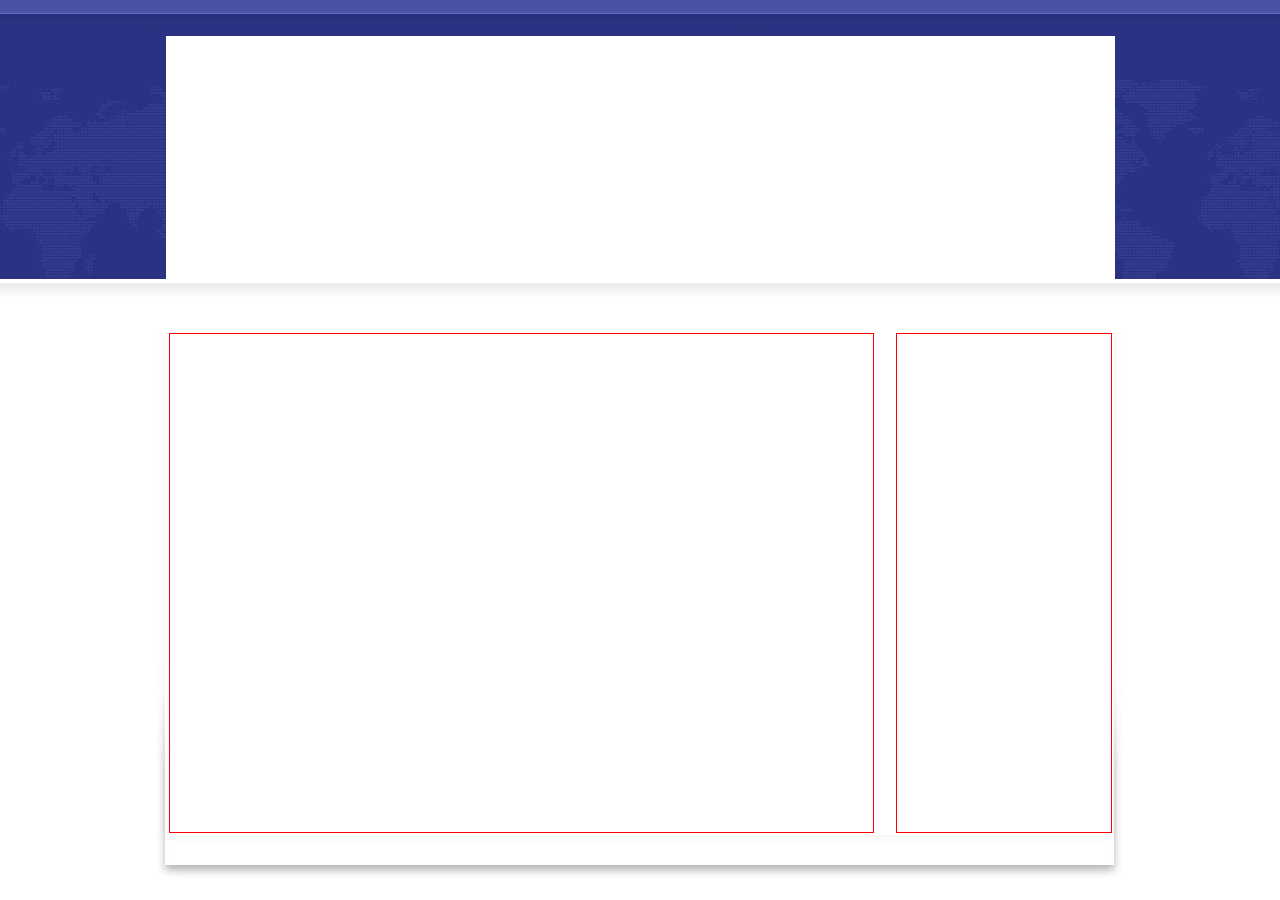
==== test3/index.html @ 956e79c7 "Started on test 3" ====
<!DOCTYPE html>
<!-- paulirish.com/2008/conditional-stylesheets-vs-css-hacks-answer-neither/ -->
<!--[if lt IE 7 ]> <html class="no-js ie6 oldie ie" lang="en"> <![endif]-->
<!--[if IE 7 ]>    <html class="no-js ie7 oldie ie" lang="en"> <![endif]-->
<!--[if IE 8 ]>    <html class="no-js ie8 oldie ie" lang="en"> <![endif]-->
<!--[if (gte IE 9)|!(IE)]><!--> <html class="no-js" lang="en"> <!--<![endif]-->
	<head>
		<meta charset="utf-8">
		<meta http-equiv="X-UA-Compatible" content="IE=edge,chrome=1">
		<title>Test 3</title>
		<!--[if IE ]>
		<script>
		// html5shiv @rem remysharp.com/html5-enabling-script
		// iepp v1.6.2 @jon_neal iecss.com/print-protector
		// Dual licensed under the MIT or GPL Version 2 licenses
		/*@cc_on(function(a,b){function r(a){var b=-1;while(++b<f)a.createElement(e[b])}if(!(!window.attachEvent||!b.createStyleSheet||!function(){var a=document.createElement("div");a.innerHTML="<elem></elem>";return a.childNodes.length!==1}())){a.iepp=a.iepp||{};var c=a.iepp,d=c.html5elements||"abbr|article|aside|audio|canvas|datalist|details|figcaption|figure|footer|header|hgroup|mark|meter|nav|output|progress|section|summary|time|video",e=d.split("|"),f=e.length,g=new RegExp("(^|\\s)("+d+")","gi"),h=new RegExp("<(/*)("+d+")","gi"),i=/^\s*[\{\}]\s*$/,j=new RegExp("(^|[^\\n]*?\\s)("+d+")([^\\n]*)({[\\n\\w\\W]*?})","gi"),k=b.createDocumentFragment(),l=b.documentElement,m=l.firstChild,n=b.createElement("body"),o=b.createElement("style"),p=/print|all/,q;c.getCSS=function(a,b){if(a+""===undefined)return"";var d=-1,e=a.length,f,g=[];while(++d<e){f=a[d];if(f.disabled)continue;b=f.media||b,p.test(b)&&g.push(c.getCSS(f.imports,b),f.cssText),b="all"}return g.join("")},c.parseCSS=function(a){var b=[],c;while((c=j.exec(a))!=null)b.push(((i.exec(c[1])?"\n":c[1])+c[2]+c[3]).replace(g,"$1.iepp_$2")+c[4]);return b.join("\n")},c.writeHTML=function(){var a=-1;q=q||b.body;while(++a<f){var c=b.getElementsByTagName(e[a]),d=c.length,g=-1;while(++g<d)c[g].className.indexOf("iepp_")<0&&(c[g].className+=" iepp_"+e[a])}k.appendChild(q),l.appendChild(n),n.className=q.className,n.id=q.id,n.innerHTML=q.innerHTML.replace(h,"<$1font")},c._beforePrint=function(){o.styleSheet.cssText=c.parseCSS(c.getCSS(b.styleSheets,"all")),c.writeHTML()},c.restoreHTML=function(){n.innerHTML="",l.removeChild(n),l.appendChild(q)},c._afterPrint=function(){c.restoreHTML(),o.styleSheet.cssText=""},r(b),r(k);if(c.disablePP)return;m.insertBefore(o,m.firstChild),o.media="print",o.className="iepp-printshim",a.attachEvent("onbeforeprint",c._beforePrint),a.attachEvent("onafterprint",c._afterPrint)}})(this,document);@*/
		</script>
		<![endif]-->
		<link href="css/normalize.css" type="text/css" rel="stylesheet">     		
		<link href="css/style.css" type="text/css" rel="stylesheet">     				
	</head>
    <body>
		<header>
			<div id="banner_nav_con">
				
			</div>
		</header>
		<section id="main" class="">
			<div id="mid_content">
				<div id="main_content" class="left redb">
					
				</div>
				<aside class="right redb">
				
				</aside>
				<div class="clear">&nbsp;</div>
			</div>	
			
		</section>
		<footer></footer>
    </body>
</html>
---- test3/css/style.css ----
* {
	-webkit-box-sizing: border-box;
	-moz-box-sizing: border-box;
	-ms-box-sizing: border-box;
	box-sizing: border-box;	
	/* For IE6 and IE7  See: https://github.com/Schepp/box-sizing-polyfill*/
	*behavior: url(css/boxsizing.htc); 
}
a:hover, 
a:active,
a:visited,
a:link { outline: none; }
.hide { display: none; }
.show { display : block; }
.visible { visibility : visible; }
.invisible { visibility : hidden;}
.redb {border: 1px solid red;}
.u {text-decoration: underline;}
.b {font-weight: bold;}
.i {font-style: italic;}
.glow {
	-webkit-box-shadow: 0 0 10px rgba(50, 50, 50, 0.8);
	box-shadow: 0 0 10px rgba(50, 50, 50, 0.5);	
}
.valign-top {vertical-align: top;}
.valign-middle {vertical-align: middle;}
.valign-bottom {vertical-align: bottom;}
.align-r {text-align: right;}
.align-l {text-align: left;}
.align-j {text-align: justify;}
.align-c {text-align: center;}
.away {
	position: absolute;
	top: -1000px;
	left: -1000px;
}
.inline {display: inline;}
.block {display: block;}
.clear {clear:both; font-size:0; height:0px; line-height:0;}
.left {float: left !important;}
.right {float: right !important;}
.inline_block {display: inline-block !important;}
.roundies5 {-moz-border-radius: 5px;-webkit-border-radius: 5px;border-radius: 5px;}
.roundies10 {-moz-border-radius: 10px;-webkit-border-radius: 10px;border-radius: 10px;}
.opacity50 {opacity: 0.5; filter: alpha(opacity=50);}
.opacity0 {opacity: 0; filter: alpha(opacity=0);}
.redb {border: 1px solid red !important}

/************ end of DEV STYLES ***********/
body {
	font-family: arial;
	/* See: http://coding.smashingmagazine.com/2007/05/10/70-expert-ideas-for-better-css-coding/ */
	font-size: 62.5%em; 
	margin:0;
	padding:0;
	position: relative;	
	background: url("../images/body_top_bg.jpg") repeat-x top #fff;
}


header {
	width: 100%;
	padding-top: 36px;
	/* padding-bottom: 50px; */
	background: url("../images/top_header_shadow.jpg") repeat-x bottom transparent;
	height: 333px;
}
	#banner_nav_con {
		width: 949px;
		margin: 0 auto;
		background-color: #fff;
		min-height: 246px;
		padding: 10px;
	}

#main {
	width: 967px;
	padding: 0;	
	margin:0 auto;
	min-height: 500px;
	background: url("../images/center_shadow_bg.jpg") repeat-y center #fff;
}
	#mid_content{
		width: 967px;		
		background: url("../images/bottom_shadow_bg2.jpg") repeat-x bottom transparent;
		min-height: 500px;
		padding: 0px 12px 46px 12px;
	}
		#main_content {
			width: 705px;
			min-height: 500px
		}
		aside {
			width: 216px;
			min-height: 500px
		}

footer {
	
}
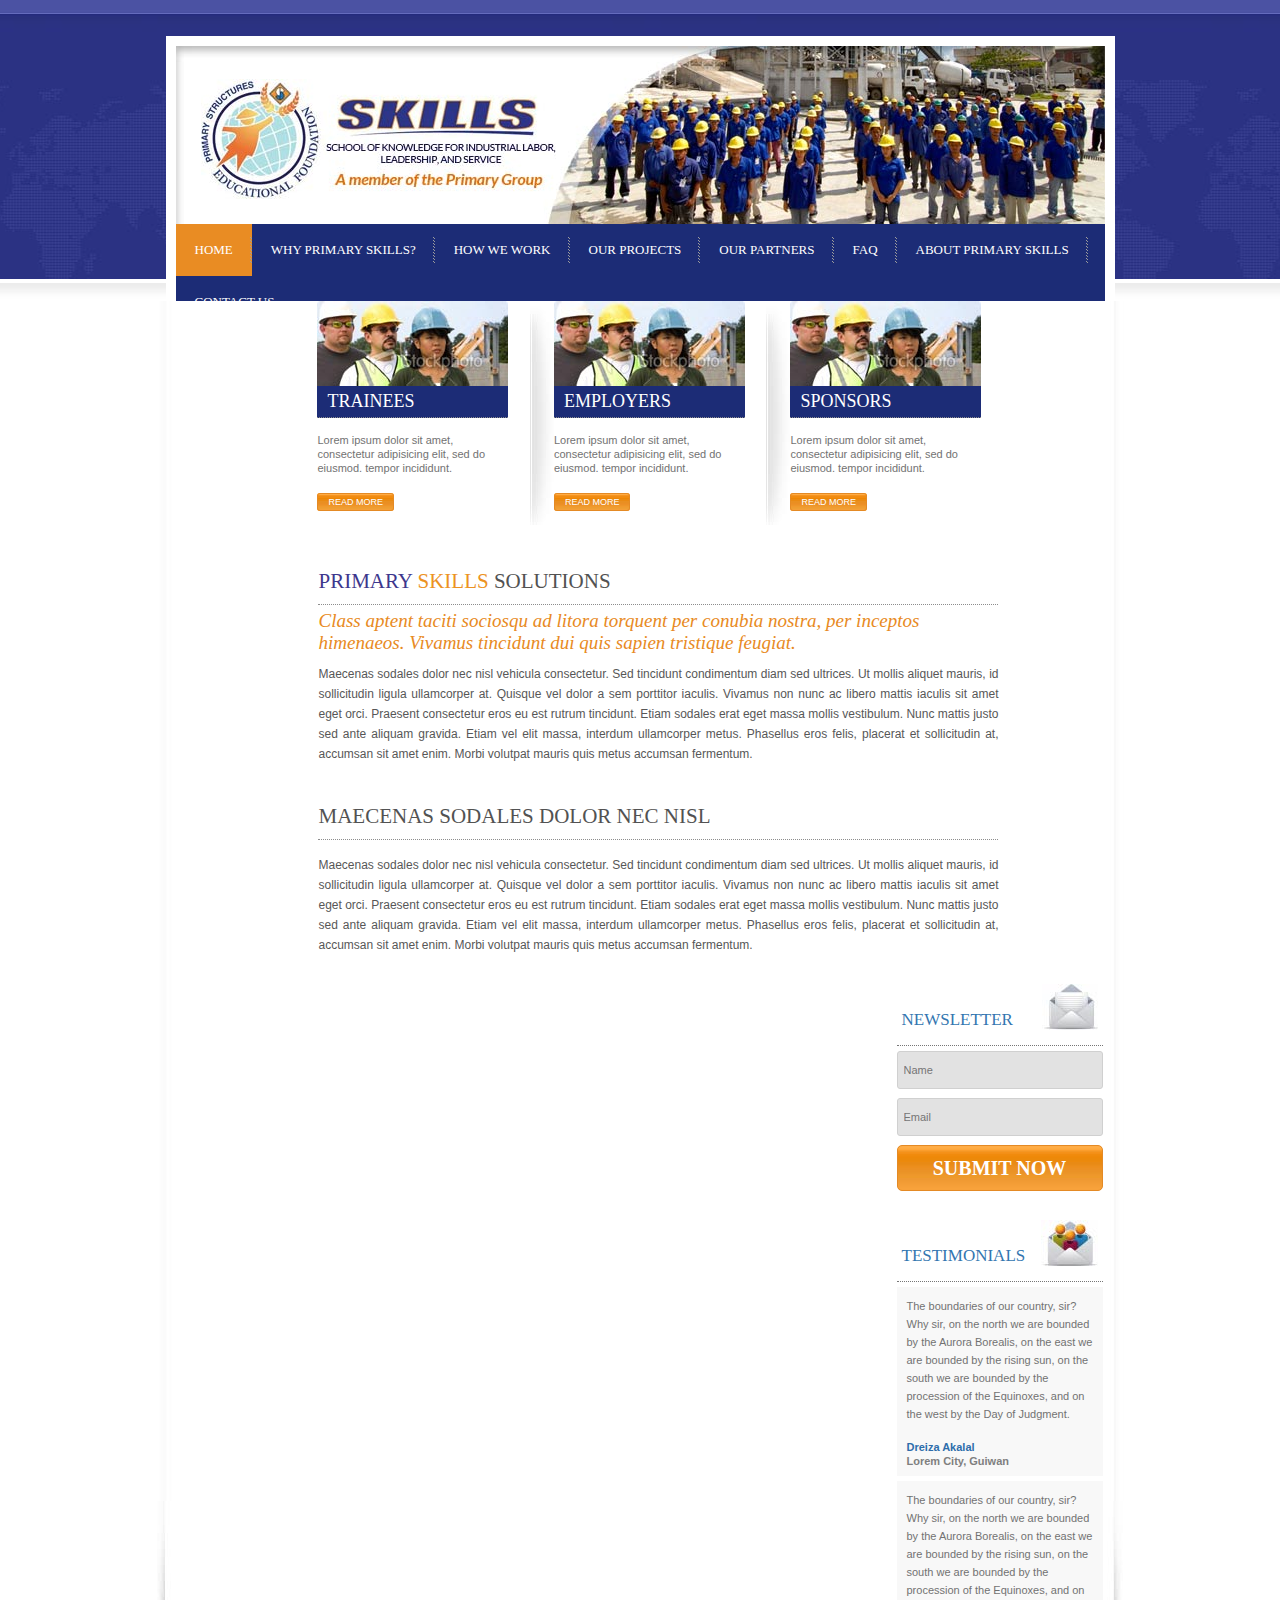
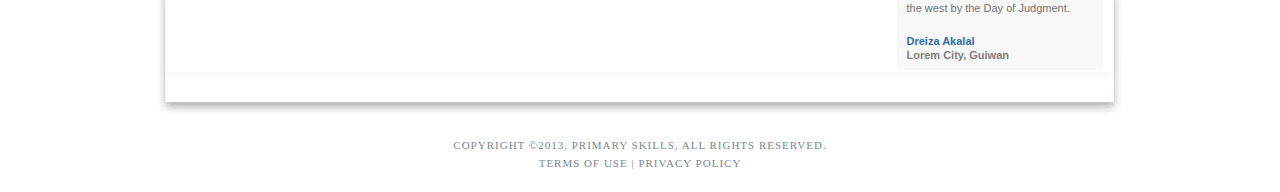
==== commit b4d70b9c: "Finished doing test 3" ====
--- a/test3/index.html
+++ b/test3/index.html
@@ -10,6 +10,9 @@
 		<title>Test 3</title>
 		<!--[if IE ]>
 		<script>
+		// -------------------------------------
+		// Make HTML5 elements work on IE 6,7,8
+		// -------------------------------------
 		// html5shiv @rem remysharp.com/html5-enabling-script
 		// iepp v1.6.2 @jon_neal iecss.com/print-protector
 		// Dual licensed under the MIT or GPL Version 2 licenses
@@ -22,21 +25,144 @@
     <body>
 		<header>
 			<div id="banner_nav_con">
-				
+				<div id="banner_con">
+					<a href="#" id="logo">
+						<img src="images/logo.jpg">
+					</a>
+				</div>
+				<nav id="main_nav">
+					<ul>
+						<li><a href="#" class="selected">home</a></li>
+						<li><a href="#">Why pRIMARY SKILLS?</a></li>
+						<li><a href="#">How WE Work</a></li>
+						<li><a href="#">OUR PROJECTS</a></li>
+						<li><a href="#">OUR PARTNERS</a></li>
+						<li><a href="#">FAQ</a></li>
+						<li><a href="#">About PRIMARY SKILLS</a></li>
+						<li><a href="#" class="last"> Contact Us</a></li>
+					</ul>
+					<div class="clear"></div>
+				</nav>
 			</div>
 		</header>
+		
+		
 		<section id="main" class="">
 			<div id="mid_content">
-				<div id="main_content" class="left redb">
+				<div id="main_content" class="left">
+				
+					<!-- start of .top_box area -->
+					<div class="top_box inline_block first">
+						<figure>
+							<img src="images/employees.jpg">
+							<h2>trainees</h2>
+						</figure>
+						<article>
+							Lorem ipsum dolor sit amet, consectetur 
+							adipisicing elit, sed do eiusmod. tempor 
+							incididunt.
+						</article>
+						<a href="#" class="read_more_link">read more</a>
+					</div>
+					<div class="top_box inline_block">
+						<figure>
+							<img src="images/employees.jpg">
+							<h2>employers</h2>
+						</figure>
+						<article>
+							Lorem ipsum dolor sit amet, consectetur 
+							adipisicing elit, sed do eiusmod. tempor 
+							incididunt.
+						</article>
+						<a href="#" class="read_more_link">read more</a>
+					</div>
+					<div class="top_box inline_block">
+						<figure>
+							<img src="images/employees.jpg">
+							<h2>sponsors</h2>
+						</figure>
+						<article>
+							Lorem ipsum dolor sit amet, consectetur 
+							adipisicing elit, sed do eiusmod. tempor 
+							incididunt.
+						</article>
+						<a href="#" class="read_more_link">read more</a>
+					</div>
+					<!-- end of .top_box area -->
 					
-				</div>
-				<aside class="right redb">
-				
+					<div id="front_content_texts">
+						<h1>
+							<span class="blue">Primary</span> <span class="orange">Skills</span> SOLUTIONS
+						</h1>
+						<h2>
+							Class aptent taciti sociosqu ad litora torquent per conubia nostra, per inceptos himenaeos. Vivamus tincidunt dui quis sapien tristique feugiat.
+						</h2>
+						<p>
+							Maecenas sodales dolor nec nisl vehicula consectetur. Sed tincidunt condimentum diam sed ultrices. 
+							Ut mollis aliquet mauris, id sollicitudin ligula ullamcorper at. Quisque vel dolor a sem porttitor 
+							iaculis. Vivamus non nunc ac libero mattis iaculis sit amet eget orci. Praesent consectetur eros eu 
+							est rutrum tincidunt. Etiam sodales erat eget massa mollis vestibulum. Nunc mattis justo sed ante 
+							aliquam gravida. Etiam vel elit massa, interdum ullamcorper metus. Phasellus eros felis, placerat 
+							et sollicitudin at, accumsan sit amet enim. Morbi volutpat mauris quis metus accumsan fermentum. 
+						</p>
+						
+						<h1>Maecenas sodales dolor nec nisl</h1>
+						<p>
+							Maecenas sodales dolor nec nisl vehicula consectetur. Sed tincidunt condimentum diam sed ultrices. 
+							Ut mollis aliquet mauris, id sollicitudin ligula ullamcorper at. Quisque vel dolor a sem porttitor 
+							iaculis. Vivamus non nunc ac libero mattis iaculis sit amet eget orci. Praesent consectetur eros eu 
+							est rutrum tincidunt. Etiam sodales erat eget massa mollis vestibulum. Nunc mattis justo sed ante 
+							aliquam gravida. Etiam vel elit massa, interdum ullamcorper metus. Phasellus eros felis, placerat 
+							et sollicitudin at, accumsan sit amet enim. Morbi volutpat mauris quis metus accumsan fermentum. 
+						</p>
+					</div>
+					
+				</div><!-- #main_content -->
+				<aside class="right ">
+					<h2>newsletter<img src="images/email_envelop.jpg"></h2>
+					<form id="newsletter_form">
+						<input type="text" placeholder="Name">
+						<input type="text" placeholder="Email">
+						<button id="newsletter_submit">submit now</button>
+					</form>
+					
+					<h2>testimonials<img src="images/people_env_pic.jpg"></h2>
+					<div id="testimonials_con">
+						<article>
+							<p>
+								The boundaries of our country, sir? Why sir, on the north 
+								we are bounded by the Aurora Borealis, on the east we are 
+								bounded by the rising sun, on the south we are bounded by the 
+								procession of the Equinoxes, and on the west by the Day of 
+								Judgment.
+							</p>
+							<a href="#" class="testi_name">Dreiza Akalal</a>
+							<address>Lorem City, Guiwan</address>
+						</article>
+						
+						<article>
+							<p>
+								The boundaries of our country, sir? Why sir, on the north 
+								we are bounded by the Aurora Borealis, on the east we are 
+								bounded by the rising sun, on the south we are bounded by the 
+								procession of the Equinoxes, and on the west by the Day of 
+								Judgment.
+							</p>
+							<a href="#" class="testi_name">Dreiza Akalal</a>
+							<address>Lorem City, Guiwan</address>
+						</article>	
+					</div>										
 				</aside>
-				<div class="clear">&nbsp;</div>
-			</div>	
+				<div class="clear"></div>
+			</div><!-- #mid_content -->	
 			
-		</section>
-		<footer></footer>
+		</section><!-- #main -->
+		
+		
+		<footer>
+			copyright &copy;2013, primary skills, all rights reserved. <br>
+			<a href="">terms of use</a> | 
+			<a href="">privacy policy</a>
+		</footer>
     </body>
 </html>
--- a/test3/css/style.css
+++ b/test3/css/style.css
@@ -39,7 +39,14 @@
 .clear {clear:both; font-size:0; height:0px; line-height:0;}
 .left {float: left !important;}
 .right {float: right !important;}
-.inline_block {display: inline-block !important;}
+.inline_block {
+	display: inline-block;
+}
+.ie6 .inline_block,
+.ie7 .inline_block {
+	zoom:1;
+	display: inline;
+}
 .roundies5 {-moz-border-radius: 5px;-webkit-border-radius: 5px;border-radius: 5px;}
 .roundies10 {-moz-border-radius: 10px;-webkit-border-radius: 10px;border-radius: 10px;}
 .opacity50 {opacity: 0.5; filter: alpha(opacity=50);}
@@ -50,28 +57,78 @@
 body {
 	font-family: arial;
 	/* See: http://coding.smashingmagazine.com/2007/05/10/70-expert-ideas-for-better-css-coding/ */
-	font-size: 62.5%em; 
+	/* font-size: 62.5%; */
 	margin:0;
 	padding:0;
 	position: relative;	
 	background: url("../images/body_top_bg.jpg") repeat-x top #fff;
 }
-
+a, a:active, a:visited, a:link { 
+
+}
+a:hover {
+	
+}
 
 header {
-	width: 100%;
+	/* width: 100%;
 	padding-top: 36px;
-	/* padding-bottom: 50px; */
 	background: url("../images/top_header_shadow.jpg") repeat-x bottom transparent;
-	height: 333px;
+	height: 333px; */
+	
+	 background: url("../images/top_header_shadow.jpg") repeat-x scroll center 283px transparent;
+    height: 301px;
+    padding-top: 36px;
+    width: 100%;
 }
 	#banner_nav_con {
 		width: 949px;
 		margin: 0 auto;
 		background-color: #fff;
-		min-height: 246px;
 		padding: 10px;
+		padding-bottom:0 !important;
 	}
+		#banner_con {
+			width: 100%;
+			height: 178px;
+			background: url("../images/banner.jpg") no-repeat left transparent;	
+			padding-left: 25px;
+			padding-top: 33px;
+		}
+			#logo {
+				border:0;
+			}
+		#main_nav {
+			display: block;
+			font-family: Calibri;
+			font-size: 13px;
+			background-color: #1C2C76;
+			border-bottom: 4px solid #E98C23;
+			margin:0;
+		}
+			#main_nav ul {
+				margin:0;
+				padding:0;			
+				list-style: none;
+				text-transform: uppercase;
+			}
+			#main_nav li {
+				float: left;				
+			}
+			#main_nav li a {
+				background: url("../images/nav_border.gif") no-repeat scroll right center transparent;
+				color: #FFFFFF;
+				display: block;
+				padding: 18px 19px;
+				text-decoration: none;
+			}
+			#main_nav li a.last {
+				background-image: none;
+			}
+			#main_nav li a.selected,
+			#main_nav li a:hover {
+				background-color: #E98C23;
+			}
 
 #main {
 	width: 967px;
@@ -84,36 +141,217 @@
 		width: 967px;		
 		background: url("../images/bottom_shadow_bg2.jpg") repeat-x bottom transparent;
 		min-height: 500px;
-		padding: 0px 12px 46px 12px;
+		padding: 0 11px 46px 8px;
 	}
 		#main_content {
 			width: 705px;
 			min-height: 500px
 		}
+			.top_box {
+				width: 232px;
+				font-size: 11px;
+				background: url("../images/side_shadow.jpg") no-repeat left #fff;
+				padding: 0 24px;
+				padding-bottom: 15px;
+			}
+				.top_box figure {
+					padding:0;
+					overflow: hidden;	
+					width: 191px;	
+				}
+					.top_box figure img {
+						margin: 0 auto;
+						display: block;
+						border-radius: 3px 3px 0 0;
+					}
+					.top_box figure h2 {
+						margin:0 auto;
+						text-transform: uppercase;
+						color: #fff;
+						font-family: "Myriad Pro" arial;
+						font-size: 18px;
+						background-color: #1C2C76;
+						padding: 5px 10px;
+						font-weight: normal;
+					}
+				.top_box article {
+					margin:15px 0;
+					line-height:14px;
+					color:#727272;
+				}
+				.top_box a.read_more_link {
+					color: #fff;
+					text-transform: uppercase;
+					text-decoration: none;
+					border: 1px solid #E48A25;
+					background: url("../images/read_more_bg.jpg") repeat-x left #F9AC4B;
+					border-radius: 3px;
+					padding: 3px 10px;
+					font-size: 9px;
+					line-height:24px;
+				}
+				.oldie .top_box a.read_more_link {
+					position: relative;
+					behavior: url(css/PIE.htc);
+				}
+				.ie7 .top_box a.read_more_link {					
+					line-height:10px;
+				}
+			.top_box.first {
+				background-image: none;
+			}
+			#front_content_texts {
+				
+				padding-left: 25px;
+			}
+				#front_content_texts h1, h2 {
+					font: normal 21px "Myriad Pro"; 
+					color: #525252;
+					padding: 10px 0;
+					border-bottom: 1px dotted #8D8D8D;
+					margin-bottom: 5px;
+					margin-top: 30px;
+					text-transform: uppercase;
+				}
+					#front_content_texts h1 span.blue {
+						color: #3D378D;
+					}
+					#front_content_texts h1 span.orange {
+						color: #EC9222;
+					}
+				#front_content_texts h2 {
+					font-size: 19px;
+					font-weight: normal;
+					color: #E88A23;
+					border:0;
+					margin:0;
+					padding: 0;
+					text-transform: none;
+					font-style: italic;
+				}
+				#front_content_texts p {
+					margin: 0;
+					padding: 0;
+					font-size: 12px;
+					color: #575757;
+					line-height: 20px;
+					padding-top: 10px;
+					text-align: justify;
+				}
 		aside {
-			width: 216px;
-			min-height: 500px
+			width: 216px;			
+			padding-right: 10px;
+			/* padding-top: 50px; */
 		}
-
+			#newsletter_form {
+				
+			}
+				#newsletter_form input {
+					border-radius: 3px;
+					background-color: #E2E2E2;
+					border: 1px solid #D0D0D0;
+					font-family: arial;
+					font-size: 11px;
+					line-height: 24px;
+					display: block;
+					padding: 6px;
+					margin-bottom: 9px;
+					width: 100%;
+				}
+				.ie7 #newsletter_form input {
+					width: auto;
+				}
+				#newsletter_submit {
+					border-radius: 5px;
+					border: 1px solid #E48A25;
+					background: url("../images/big_button_bg.jpg") repeat-x center #F9AD4B;
+					color: #fff;
+					text-transform: uppercase;
+					font:  bold 20px "Calibri";				
+					line-height: 24px;
+					padding: 10px;
+					text-align: center;
+					display: block;
+					width: 100%;
+				}
+				.oldie #newsletter_form input,
+				.oldie #newsletter_submit {
+					position: relative;
+					behavior: url(css/PIE.htc);
+				}
+				
+			aside h2 {
+				font-family: "Myriad Pro";
+				font-size: 17px;
+				font-weight: regular;				
+				color: #3376B0;
+				display: block;
+				position: relative;
+				padding: 15px 5px;
+				border-bottom: 1px dotted #767676;
+				text-transform: uppercase;
+				margin-top: 40px;
+			}
+				aside h2 img {
+					position: absolute;
+					right: 5px;
+					bottom: 15px;
+				}
+			#testimonials_con {
+				
+			}	
+				#testimonials_con article {
+					background-color: #F8F8F8;
+					padding: 10px;
+					font-size: 11px;
+					line-height: 18px;
+					margin-top: 5px;
+				}
+					#testimonials_con p {
+						color: #727272;
+						margin:0;
+						padding-bottom: 15px;
+					}
+					#testimonials_con a.testi_name {
+						color: #2D6DAB;
+						font-weight: bold;
+						text-decoration: none;
+					}
+					#testimonials_con address {
+						color: #7F7F7F;
+						font-weight: bold;
+						font-style: normal;
+						line-height: 10px;
+					}
 footer {
+	color: #7A8693;
+    font: 11px/18px "Myriad Pro";
+    letter-spacing: 1px;
+    padding: 20px 0;
+    text-align: center;
+    text-transform: uppercase;
+}
+	footer a {
+		color: #7A8693;
+		text-transform: uppercase;
+		text-decoration: none;
+	}
+
+
+
+
+
+
+
+
+
+
+
+
+
+
+
 	
-}
-
-
-
-
-
-
-
-
-
-
-
-
-
-
-
-	
 
 
 
